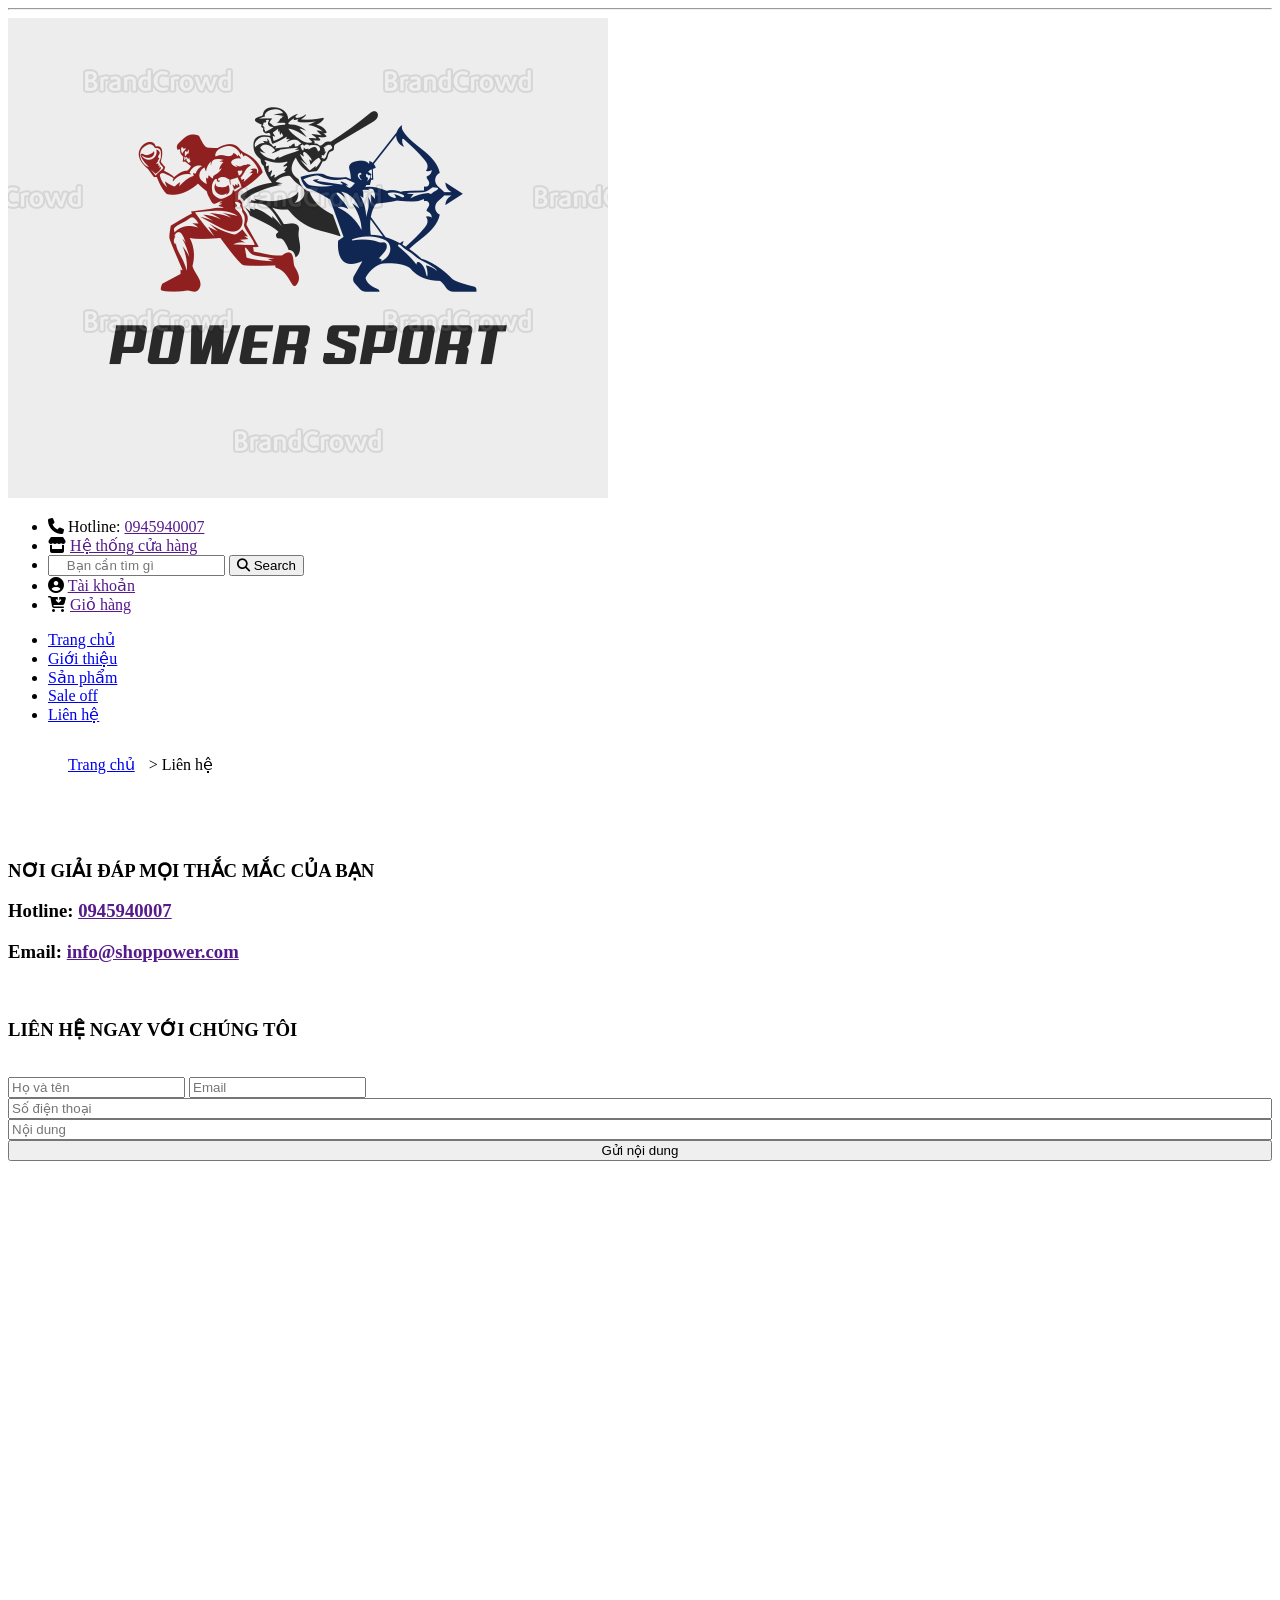
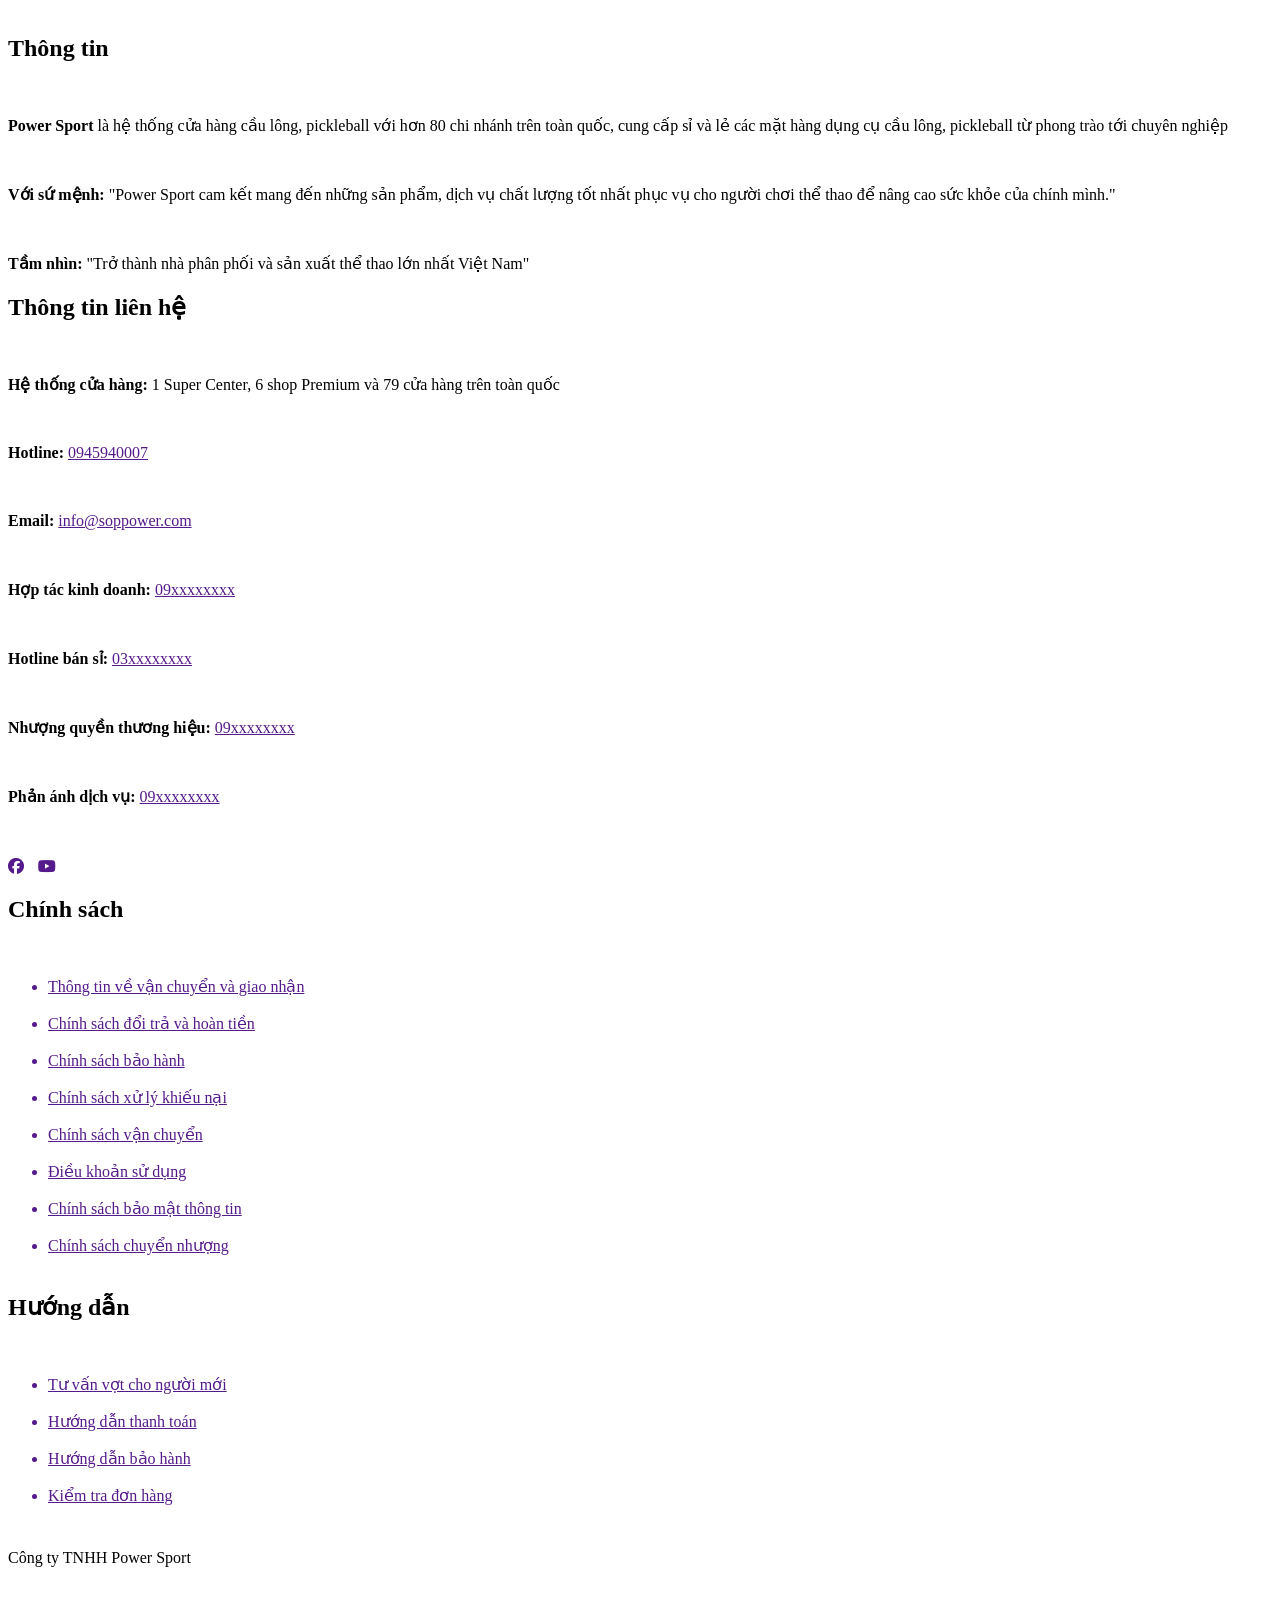
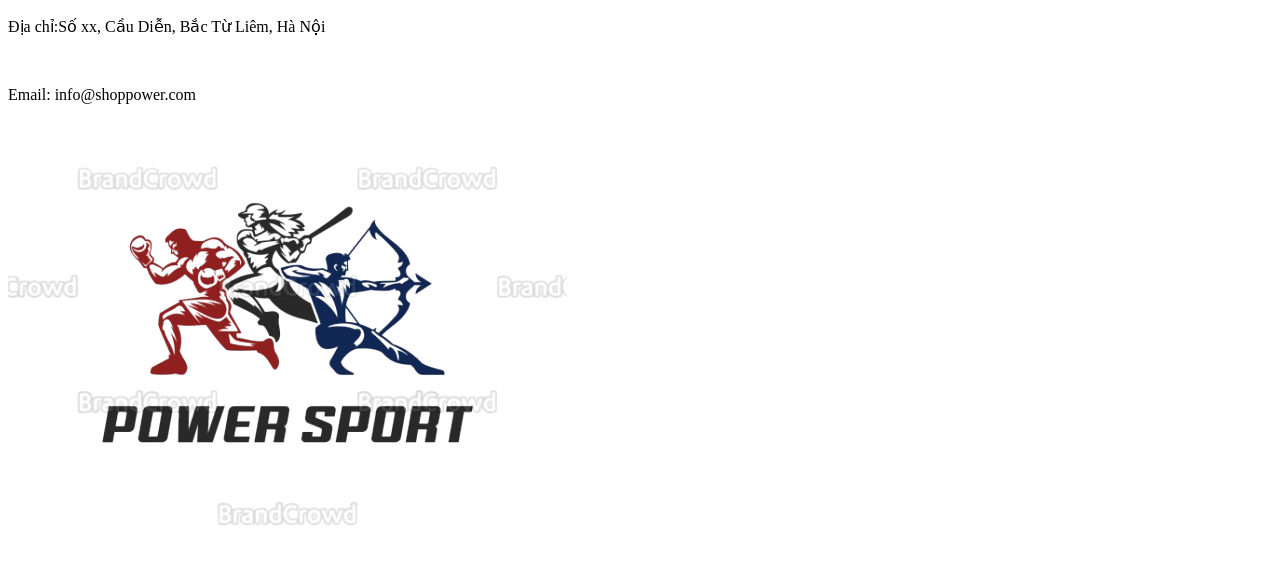
==== contact.html @ e962386b "Quanlyhanghoa" ====
<!DOCTYPE html>
<html lang="en">
<head>
    <meta charset="UTF-8">
    <meta name="viewport" content="width=device-width, initial-scale=1.0">
    <title>Shop Power Sport-Hệ thống bán dụng cụ thể thao số 1</title>
    <link rel="stylesheet" href="../Assigment/CSS/index.css">
    <link rel="stylesheet" href="https://cdnjs.cloudflare.com/ajax/libs/font-awesome/6.5.1/css/all.min.css">
    <link href="https://fonts.cdnfonts.com/css/itc-cheltenham-std" rel="stylesheet">
</head>
<body>
    <div class="container">
        <hr>
        <header class="header-main">
            
            <div class="container-header">
                <img src="Image\logo-sport.png" alt="" class="logo">
                <div class="menu-top">
                    <ul class="top-list">
                        <li class="top-list-items header_hotline">
                            <i class="fa-solid fa-phone"></i>
                            <span>Hotline: </span>
                            <a href="" title="Hotline" class="link">0945940007</a>
                        </li>
                        <li class="top-list-items header-stores">
                            <i class="fa-solid fa-store"></i>
                            <a href="" title="Hệ thống cửa hàng" class="link">Hệ thống cửa hàng</a>
                        </li>
                        <li class="top-list-items header-search">
                            <form action="search" class="search-form" method="get">
                                <input type="text" class="search-input" placeholder="    Bạn cần tìm gì">
                                <button type="submit" class="search-btn">
                                    <i class="fa-solid fa-magnifying-glass"></i>
                                    <span>Search</span>
                                </button>
                            </form>
                        </li>
                        <li class="top-list-items account">
                            <i class="fa-solid fa-circle-user"></i>
                            <a href="" class="link" title="Account">Tài khoản</a>
                        </li>
                        <li class="top-list-items cart">
                            <i class="fa-solid fa-cart-arrow-down"></i>
                            <a href="" title="Giỏ hàng" class="link">Giỏ hàng</a>
                        </li>
                    </ul>
                </div>
            </div>
        </header>
        <nav class="nav-main">
            <div class="container-nav">
                <div class="menu-nav">
                    <ul class="nav-list">
                        <li class="nav-list-items">
                            <a href="home.html" class="nav-link">Trang chủ</a>
                        </li>
                        <li class="nav-list-items">
                            <a href="introduction.html" class="nav-link">Giới thiệu</a>
                        </li>
                        <li class="nav-list-items">
                            <a href="products.html" class="nav-link">Sản phẩm</a>
                        </li>
                        <li class="nav-list-items">
                            <a href="sale.html" class="nav-link">Sale off</a>
                        </li>
                        <li class="nav-list-items">
                            <a href="contact.html" class="nav-link">Liên hệ</a>
                        </li>
                    </ul>
                </div>
            </div>
        </nav>
        <div class="return">
            <p style="padding: 15px; padding-left: 50px;"><a href="index.html" style="padding: 10px;">Trang chủ</a> > Liên hệ</p>
        </div>
        <br><br>
        <div class="container-detail">
            <div class="box-detail">
                <div class="hotline">
                    <h3 class="text-contact">NƠI GIẢI ĐÁP MỌI THẮC MẮC CỦA BẠN</h3>
                    <h3 class="text-contact">Hotline: <a href="">0945940007</a></h3>
                    <h3 class="text-contact">Email: <a href="">info@shoppower.com</a></h3>
                    <br>
                    <h3>LIÊN HỆ NGAY VỚI CHÚNG TÔI</h3>
                    <br>
                </div>
                <div class="info-detail">
                    <form action="" style="display: grid;">
                        <div class="name-email">
                            <input type="text" placeholder="Họ và tên" class="name-input" required>
                            <input type="email" placeholder="Email" class="name-input" required>
                        </div>
                        <input type="number" placeholder="Số điện thoại" class="phonenumber-input" required>
                        <input type="text" placeholder="Nội dung" class="content-input">
                        <button class="submit">Gửi nội dung</button>
                    </form>
                </div>
            </div>
            <div class="map">
                <iframe src="https://www.google.com/maps/embed?pb=!1m14!1m12!1m3!1d7447.183164739427!2d105.74593817139746!3d21.049021748603575!2m3!1f0!2f0!3f0!3m2!1i1024!2i768!4f13.1!5e0!3m2!1svi!2s!4v1780900180844!5m2!1svi!2s" width="600" height="450" style="border:0;" allowfullscreen="" loading="lazy" referrerpolicy="no-referrer-when-downgrade"></iframe>
            </div>
        </div>
        <div id="contact">
            <div class="container-info">
                <div class="box-info">
                    <h2 class="info">Thông tin</h2>
                    <br>
                    <p class="details1"><strong class="highlight1">Power Sport</strong> là hệ thống cửa hàng cầu lông, pickleball với hơn 80 chi nhánh trên toàn quốc, cung cấp sỉ và lẻ các mặt hàng dụng cụ cầu lông, pickleball từ phong trào tới chuyên nghiệp</p>
                    <br>
                    <p class="details1"><strong class="highlight1">Với sứ mệnh: </strong>"Power Sport cam kết mang đến những sản phẩm, dịch vụ chất lượng tốt nhất phục vụ cho người chơi thể thao để nâng cao sức khỏe của chính mình."</p>
                    <br>
                    <p class="details1"><strong class="highlight1">Tầm nhìn: </strong>"Trở thành nhà phân phối và sản xuất thể thao lớn nhất Việt Nam"</p>
                </div>
                <div class="box-info">
                    <h2 class="info">Thông tin liên hệ</h2>
                    <br>
                    <p class="details2"><strong class="highlight2">Hệ thống cửa hàng: </strong>1 Super Center, 6 shop Premium và 79 cửa hàng trên toàn quốc</p>
                    <br>
                    <p><strong class="highlight2">Hotline: </strong><a href="" class="details2">0945940007</a></p>
                    <br>
                    <p><strong class="highlight2">Email: </strong><a href="" class="details2">info@soppower.com</a></p>
                    <br>
                    <p><strong class="highlight2">Hợp tác kinh doanh: </strong><a href="" class="details2">09xxxxxxxx</a></p>
                    <br>
                    <p><strong class="highlight2">Hotline bán sỉ: </strong><a href="" class="details2">03xxxxxxxx</a></p>
                    <br>
                    <p><strong class="highlight2">Nhượng quyền thương hiệu: </strong><a href="" class="details2">09xxxxxxxx</a></p>
                    <br>
                    <p><strong class="highlight2">Phản ánh dịch vụ: </strong><a href="" class="details2">09xxxxxxxx</a></p>
                    <br>
                    <br>
                    <a href="" class="icon facebook" style="margin-right: 10px;" title="Fanpage"><i class="fa-brands fa-facebook"></i></a>
                    <a href="" class="icon youtube" title="Kênh Youtube"><i class="fa-brands fa-youtube"></i></a>
                </div>
                <div class="box-info">
                    <h2 class="info">Chính sách</h2>
                    <br>
                    <ul class="policy">
                        <a href="" class="details"><li>Thông tin về vận chuyển và giao nhận</li></a><br>
                        <a href="" class="details"><li>Chính sách đổi trả và hoàn tiền</li></a><br>
                        <a href="" class="details"><li>Chính sách bảo hành</li></a><br>
                        <a href="" class="details"><li>Chính sách xử lý khiếu nại</li></a><br>
                        <a href="" class="details"><li>Chính sách vận chuyển</li></a><br>
                        <a href="" class="details"><li>Điều khoản sử dụng</li></a><br>
                        <a href="" class="details"><li>Chính sách bảo mật thông tin</li></a><br>
                        <a href="" class="details"><li>Chính sách chuyển nhượng</li></a><br>
                    </ul>
                </div>
                <div class="box-info">
                    <h2 class="info">Hướng dẫn</h2>
                    <br>
                    <ul class="instruct">
                        <a href="" class="details"><li>Tư vấn vợt cho người mới</li></a><br>
                        <a href="" class="details"><li>Hướng dẫn thanh toán</li></a><br>
                        <a href="" class="details"><li>Hướng dẫn bảo hành</li></a><br>
                        <a href="" class="details"><li>Kiểm tra đơn hàng</li></a><br>
                    </ul>
                </div>
            </div>
        </div>
        <footer class="footer">
            <div class="info-company-footer">
                <p class="info-company" style="padding-top: 10px;">Công ty TNHH Power Sport</p>
                <br>
                <p class="info-company">Địa chỉ:Số xx, Cầu Diễn, Bắc Từ Liêm, Hà Nội</p>
                <br>
                <p class="info-company">Email: info@shoppower.com</p>
                <img src="Image\logo-sport-removebg-preview.png" alt="" class="logo-footer">
            </div>
        </footer>
    </div>
    <script src="../Assigment/JavaScript/data.js"></script>
    <script src="../Assigment/JavaScript/index.js"></script>
</body>
</html>
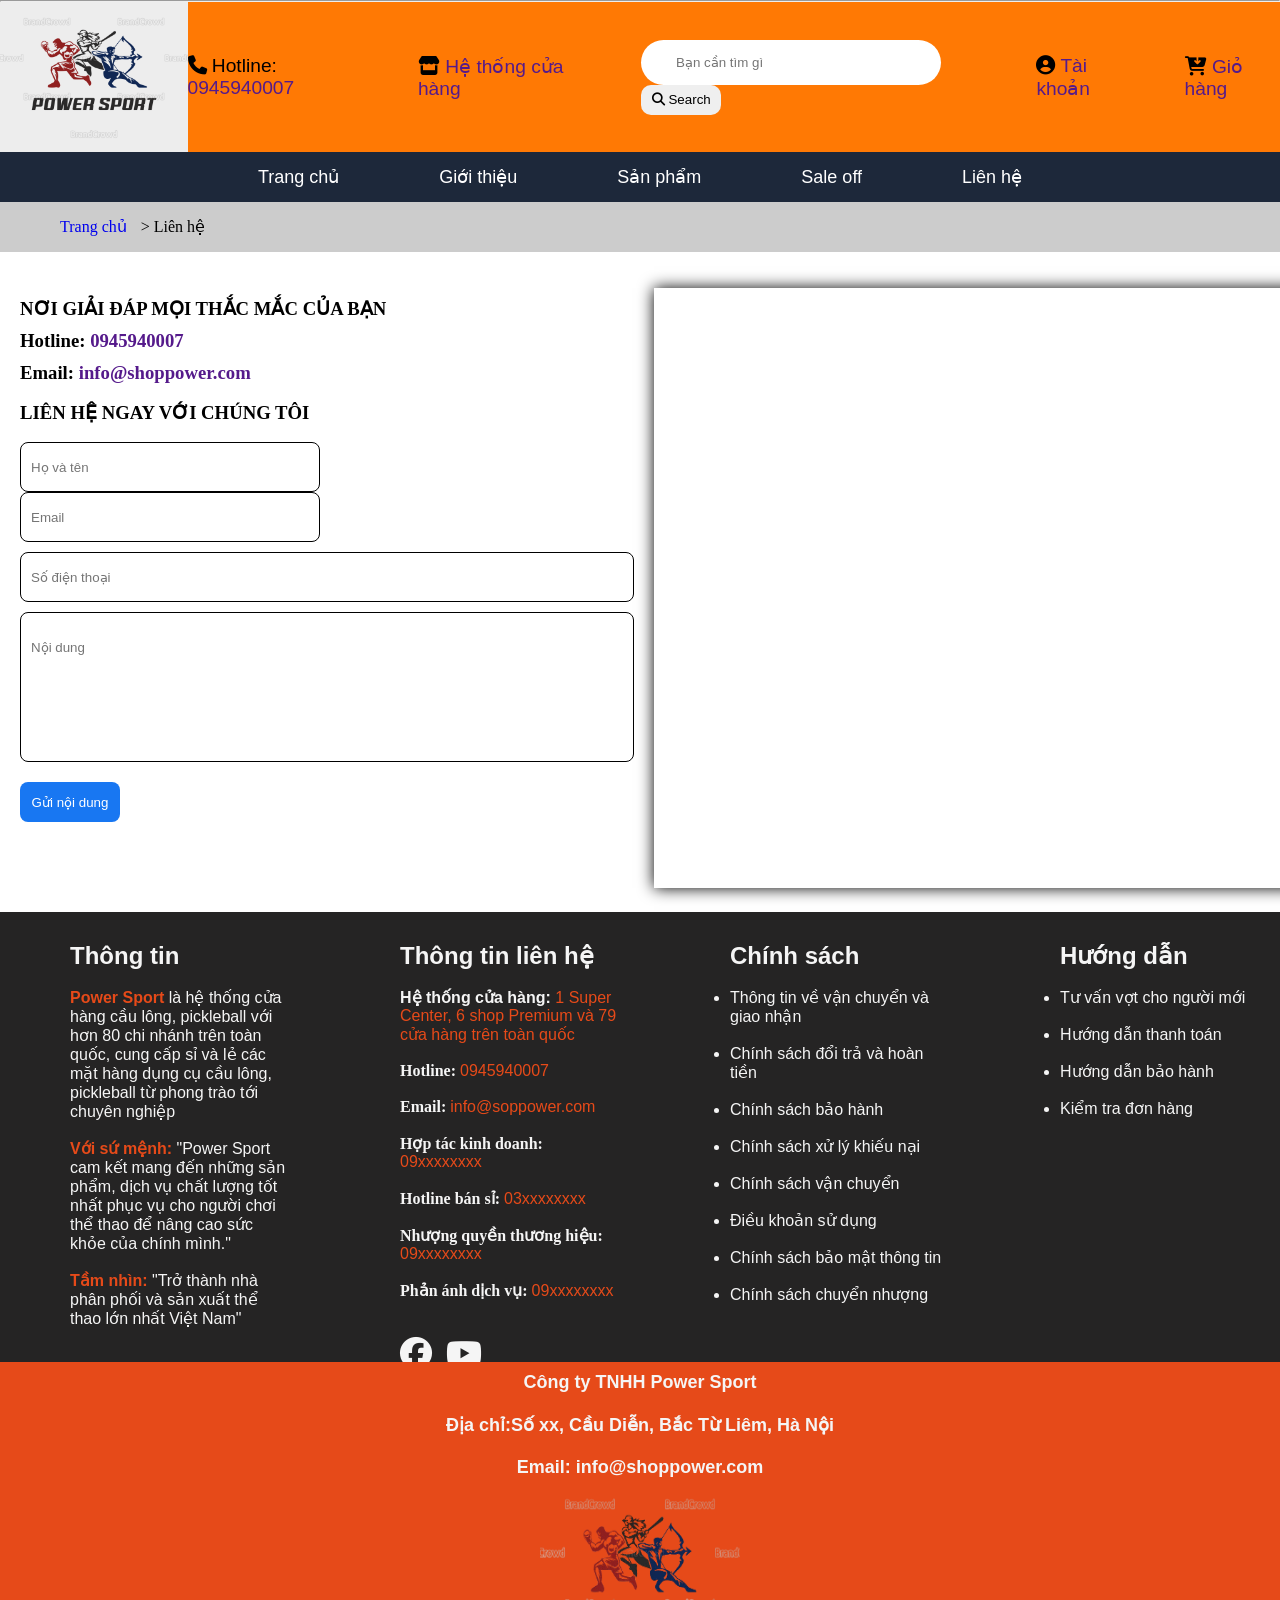
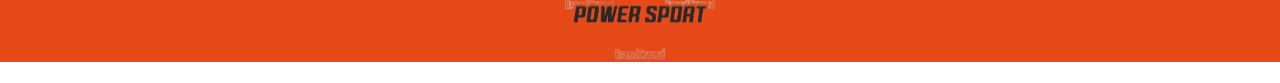
==== commit 49041222: "fix css path" ====
--- a/contact.html
+++ b/contact.html
@@ -4,7 +4,7 @@
     <meta charset="UTF-8">
     <meta name="viewport" content="width=device-width, initial-scale=1.0">
     <title>Shop Power Sport-Hệ thống bán dụng cụ thể thao số 1</title>
-    <link rel="stylesheet" href="../Assigment/CSS/index.css">
+    <link rel="stylesheet" href="index.css">
     <link rel="stylesheet" href="https://cdnjs.cloudflare.com/ajax/libs/font-awesome/6.5.1/css/all.min.css">
     <link href="https://fonts.cdnfonts.com/css/itc-cheltenham-std" rel="stylesheet">
 </head>
--- a/index.css
+++ b/index.css
@@ -0,0 +1,608 @@
+*{
+    margin: 0;
+    padding: 0;
+    box-sizing: border-box;
+}
+body{
+    display: flex;
+    justify-content: center;
+}
+.container{
+    width: 100%;
+    display: flex;
+    flex-direction: column;
+}
+.header-main{
+    height: 150px;
+}
+.logo{
+    height: 150px;
+}
+.container-header{
+    margin: auto;
+    width: 100%;
+    display: flex;
+}
+.menu-top{
+    display: flex;
+    justify-content: center;
+    width: 100%;
+    background: rgb(255 121 4);
+}.top-list{
+    display: flex;
+    align-items: center;
+    list-style: none;
+    gap: 50px;
+}
+.top-list-items{
+    font-size: larger;
+    font-family: sans-serif;
+}
+.search-input{
+    width: 300px;
+    height: 45px;
+    border-radius: 30px;
+    border: none;
+    padding-left: 20px;
+}
+.search-input:focus{
+    background: white;
+    outline: none;
+    box-shadow: none;
+}
+.search-btn{
+    width: 80px;
+    height: 30px;
+    border: none;
+    border-radius: 10px;
+}
+.search-btn:hover{
+    cursor: pointer;
+}
+a{
+    text-decoration: none;
+}
+.link:hover{
+    text-decoration: underline;
+}
+.container-nav{
+    display: flex;
+    width: 100%;
+    height: 50px;
+    background: rgb(29 40 58);
+}
+.nav-link{
+    color: white;
+    font-family: Arial, Helvetica, sans-serif;
+    font-size: large;
+}
+.menu-nav{
+    display: flex;
+    justify-content: center;
+    margin: auto;
+}
+.nav-list{
+    display: flex;
+    align-items: center;
+    list-style: none;
+    gap: 100px;
+}
+.banner{
+    width: 100%;
+    height: 400px;
+}
+#banner-img{
+    width: 100%;
+    height: 400px;
+}
+.title{
+    margin: auto;
+    text-align: center;
+    font-size: larger;
+    font-family: 'ITC Cheltenham Handtooled Std', sans-serif;
+    text-decoration: underline;
+    padding: 40px;
+    margin-top: 80px;
+}
+.scroll-menu-container{
+    width: 100%;
+    max-width: 1200px;
+    margin: 0 auto;
+    overflow: hidden;
+}
+.product-tabs{
+    display: flex;
+    list-style: none;
+    gap: 100px;
+    padding: 10px 10px;
+    margin: 0;
+    overflow-x: auto;
+    white-space: nowrap;
+    flex-wrap: nowrap;
+}
+.product-tabs::-webkit-scrollbar{
+    display: none;
+}
+.tab-item{
+    display: block;
+    padding: 10px 20px;
+    background-color: #f5f5f5;
+    color: #333;
+    text-decoration: none;
+    border-radius: 4px;
+    font-weight: bold;
+    transition: all 0.3 ease;
+}
+.tab-item.active, .tab-item:hover{
+    background-color: #e64a19;
+    color: white;
+}
+.product-content-wrapper{
+    max-width: 1200px;
+    margin: 0 auto;
+    padding: 0 15px;
+}
+.image-product{
+    width: 250px;
+    height: 300px;
+}
+.container-product{
+    width: 100%;
+    max-width: 1200px;
+    overflow: hidden;
+    margin: 0 auto;
+}
+#badminton-rackets{
+    display: flex;
+    gap: 50px;
+    overflow-x: auto;
+    white-space: nowrap;
+    padding: 20px;
+}
+.product-box{
+    width: 250px;
+    height: 450px;
+    text-align: center;
+    border: none;
+    border-radius: 10px;
+    white-space: normal;
+    box-shadow: 0 4px 6px rgba(0,0,0,0.1);
+    transition: 0.3s ease;
+    box-shadow: 0.3s ease;
+}
+.product-box:hover{
+    transform: translateY(-5px) scale(1.02);
+    box-shadow: 0 10px 20px rgba(0,0,0,0.15);
+    cursor: pointer;
+}
+.price{
+    margin-top: 30px;
+    color: red;
+    font-weight: bold;
+    font-size: large;
+}
+#badminton-shoes{
+    display: flex;
+    gap: 50px;
+    overflow-x: auto;
+    white-space: nowrap;
+    padding: 20px;
+}
+#clothes{
+    display: flex;
+    gap: 50px;
+    overflow-x: auto;
+    white-space: nowrap;
+    padding: 20px;
+}
+.nav-link:hover{
+    color: #e64a19;
+}
+#bag_racket{
+    display: flex;
+    gap: 50px;
+    overflow-x: auto;
+    white-space: nowrap;
+    padding: 20px;
+}
+#badminton-accessories{
+    display: flex;
+    gap: 50px;
+    overflow-x: auto;
+    white-space: nowrap;
+    padding: 20px;
+}
+.product-group{
+    display: none !important;
+}
+.product-group.active{
+    display: flex !important;
+}
+.container-sale{
+    display: flex;
+    justify-content: center;
+    gap: 45px;
+}
+.prd-menu{
+    display: grid;
+    grid-template-columns: repeat(4, 1fr);
+    padding-left: 70px;
+    gap: 50px;
+}
+.picture-product{
+    width: 300px;
+    height: 300px;
+    object-fit: cover;
+    filter:brightness(0.9);
+    transition: transform 0.4s ease, filter 0.4s ease;
+}
+.picture-product:hover{
+    transform: scale(1.07);
+    filter: brightness(1.05);
+}
+#contact{
+    width: 100%;
+    height: 450px;
+    background: rgb(37, 36, 36);
+    margin-top: 20px;
+}
+.container-info{
+    display: flex;
+    gap: 40px;
+}
+.container-info .box-info{
+    flex: 1;
+}
+.box-info{
+    padding-top: 30px;
+    padding-left: 70px;
+}
+.info{
+    color: #f5f5f5;
+    font-family: Arial, Helvetica, sans-serif;
+}
+.details1{
+    color: #f5f5f5;
+    font-size: medium;
+    font-family: Arial, Helvetica, sans-serif;
+}
+.highlight1{
+    color: #e64a19;
+}
+.details2{
+    color: #e64a19;
+    font-size: medium;
+    font-family: Arial, Helvetica, sans-serif;
+}
+.details2:hover{
+    text-decoration: underline;
+}
+.highlight2{
+    color: #f5f5f5;
+}
+.icon{
+    text-decoration: none;
+    font-size: xx-large;
+    color: #f5f5f5;
+}
+.facebook:hover{
+    color: #1877F2;
+}
+.youtube:hover{
+    color: #FF0000;
+}
+.policy{
+    gap: 10px;
+}
+.details{
+    color: #f5f5f5;
+    font-size: medium;
+    font-family: Arial, Helvetica, sans-serif;
+}
+.details:hover{
+    color: #e64a19;
+}
+.footer{
+    width: 100%;
+    height: 300px;
+    background: #e64a19;
+}
+.info-company-footer{
+    text-align: center;
+    font-size: large;
+    font-family: Arial, Helvetica, sans-serif;
+}
+.info-company{
+    color: #f5f5f5;
+    font-weight: bold;
+    font-family: Arial, Helvetica, sans-serif;
+    font-size: large;
+}
+.logo-footer{
+    width: 200px;
+    height: 200px;
+}
+.all-product{
+    display: flex;
+    gap: 50px;
+}
+.filter{
+    flex: 1;
+    border: #cdcdcd;
+    padding: 20px;
+}
+.scroll-brand-container{
+    max-height: 150px;
+    max-width: 300px;
+    overflow-y: auto;
+    overflow-x: hidden;
+    border: 1px solid #ccc;
+    border-radius: 8px;
+}
+.scroll-brand-container ul{
+    display: flex;
+    flex-direction: column;
+    gap: 8px;
+    padding: 10px;
+    margin: 0;
+    list-style: none;
+}
+.search_brand{
+    width: 220px;
+    height: 30px;
+    border-radius: 6px;
+    border: 1px solid #cdcdcd;
+    padding-left: 20px;
+}
+.search_brand:focus{
+    outline: none;
+}
+.search{
+    width: 35px;
+    height: 25px;
+    border: none;
+    border-radius: 5px;
+    transition: all 0.3s ease;
+    cursor: pointer;
+}
+.search:hover{
+    transform: translateY(-5px);
+}
+.btn-detail{
+transition: all 0.3s ease;
+font-family: Arial, Helvetica, sans-serif;
+}
+.btn-detail:hover{
+    color: #e64a19;
+    transform: translateY(-3px);
+    cursor: pointer;
+    font-weight: bold;
+    font-family: Arial, Helvetica, sans-serif;
+}
+#detail-container{
+    display: flex;
+    gap: 50px;
+    position: relative;
+    height: 1000px;
+    padding-left: 60px;
+}
+.img-detail{
+    width: 600px;
+    height: 610px;
+}
+.img-detail img{
+    width: 600px;
+    height: 600px;
+    padding: 30px;
+}
+.description{
+    position: absolute;
+    left: 0;
+    bottom: 50px;
+    padding: 20px;
+}
+.detail-box{
+    margin-top: 100px;
+}
+.name_product{
+    font-family: Arial, Helvetica, sans-serif;
+}
+.status{
+    font-size: medium;
+    color: grey;
+    margin-top: 20px;
+}
+.price-detail{
+    color: red;
+    margin-top: 30px;
+}
+.endow{
+    margin-top: 40px;
+    gap: 10px;
+    font-size: medium;
+    font-family: Arial, Helvetica, sans-serif;
+}
+.highlight{
+    color: #e64a19;
+}
+.btn{
+    width: 40px;
+    height: 40px;
+    margin-top: 30px;
+    border-radius: 50%;
+    border: none;
+    background-color: #e64a19;
+    transition: all 0.3s ease;
+}
+.btn:hover{
+    cursor: pointer;
+    transform: translateY(-4px);
+}
+#quantity-value{
+    width: 70px;
+    text-align: center;
+    height: 30px;
+    border-radius: 10px;
+    border: 1px solid #cdcdcd;
+}
+.buy{
+    margin-top: 20px;
+    margin-right: 20px;
+    width: 200px;
+    height: 50px;
+    border-radius: 8px;
+    border: none;
+    font-weight: 545;
+}
+.buynow{
+    background-color: orange;
+}
+.buynow:hover{
+    cursor: pointer;
+    background-color: #ccc;
+    color: #e64a19;
+}
+.add{
+    background-color: #e64a19;
+}
+.add:hover{
+    cursor: pointer;
+    background-color: #ccc;
+    color: #e64a19;
+}
+.des{
+    color: #e64a19;
+    font-family: Arial, Helvetica, sans-serif;
+}
+.highlight-description{
+    font-size: large;
+    font-family: Arial, Helvetica, sans-serif;
+}
+.container-realated{
+    padding-bottom: 20px;
+    overflow: hidden;
+    width: 100%;
+    max-width: 1200px;
+    margin: 0 auto;
+    flex-wrap: nowrap;
+    overflow-x: auto;
+}
+.related-product{
+    font-family: Arial, Helvetica, sans-serif;
+    color: #e64a19;
+    padding-left: 20px;
+}
+#related-prd{
+    display: flex;
+    margin-bottom: 50px;
+    overflow-y: auto;
+    gap: 50px;
+    padding-left: 30px;
+    white-space: nowrap;
+}
+.introduction-container{
+    padding-left: 10px;
+    padding-right: 10px;
+}
+.text-italtic{
+    font-style: italic;
+}
+hl_introduction{
+    color: #e64a19;
+}
+.text-introduction{
+    font-family: Arial, Helvetica, sans-serif;
+}
+.text-introduction a{
+    color: #e64a19;
+}
+.text-introduction a:hover{
+    text-decoration: underline;
+}
+.intro{
+    padding-bottom: 30px;
+    margin-top: 30px;
+    font-family: Arial, Helvetica, sans-serif;
+}
+.brand{
+    display: flex;
+    flex-direction: column;
+    gap: 20px;
+}
+.brand a{
+    color: #e64a19;
+    font-family: Arial, Helvetica, sans-serif;
+    font-size: medium;
+    font-weight: bold;
+}
+.return{
+    background-color: #ccc;
+    height: 50px;
+}
+.text-contact{
+    margin-top: 10px;
+}
+.container-detail{
+    display: flex;
+}
+.box-detail{
+    flex: 2;
+    margin-left: 20px;
+    margin-right: 20px;
+}
+.name-input{
+    width: 300px;
+    height: 50px;
+    border-radius: 8px;
+    border: 1px solid black;
+    padding-left: 10px;
+    margin-right: 10px;
+}
+h3 .text-contact a:hover{
+    text-decoration: underline;
+}
+.name-input:focus{
+    outline: none;
+}
+.phonenumber-input{
+    width: 614px;
+    height: 50px;
+    margin-top: 10px;
+    border-radius: 8px;
+    border: 1px solid black;
+    padding-left: 10px;
+}
+.content-input{
+    width: 614px;
+    height: 150px;
+    margin-top: 10px;
+    border-radius: 8px;
+    border: 1px solid black;
+    padding-left: 10px;
+    padding-bottom: 80px;
+}
+.phonenumber-input, .content-input:focus{
+    outline: none;
+}
+.submit{
+    width: 100px;
+    height: 40px;
+    margin-top: 20px;
+    background-color: #1877F2;
+    border: none;
+    border-radius: 8px;
+    font-weight: 200;
+    color: #fff;
+}
+.submit:hover{
+    cursor: pointer;
+    background-color: #e64a19;
+}
+.map{
+    padding-right: 100px;
+}
+iframe{
+    width: 700px;
+    height: 600px;
+    box-shadow: 0 0 15px black;
+}
